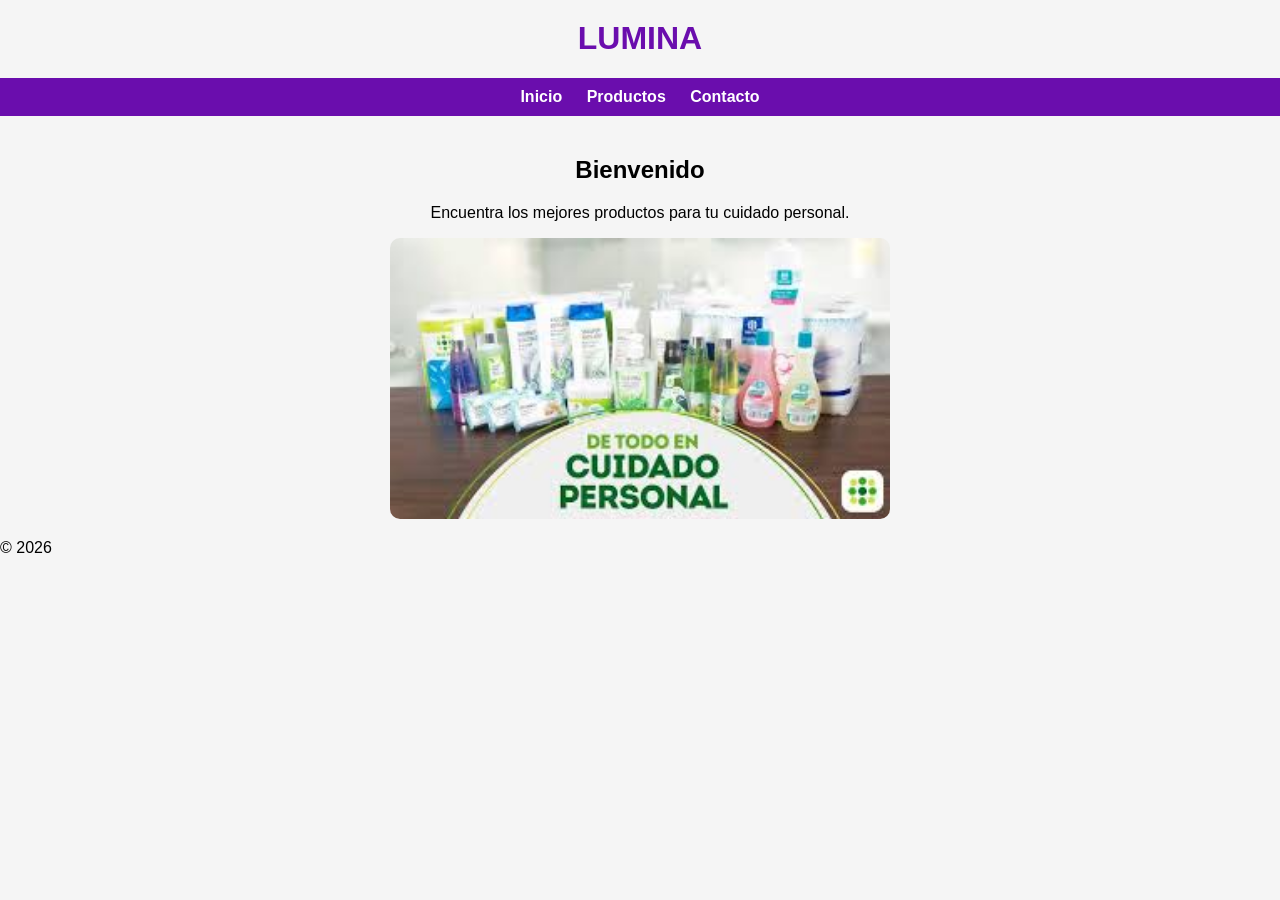
==== index.html @ 6b5ca04a "css proyecto" ====
<!DOCTYPE html>
<html lang="es">
<head>
    <meta charset="UTF-8">
    <title>Inicio</title>
    <link rel="stylesheet" href="estilos.css">
</head>
<body>

<header>
    <h1>LUMINA</h1>
</header>

<nav>
    <a href="index.html">Inicio</a>
    <a href="productos.html">Productos</a>
    <a href="contacto.html">Contacto</a>
</nav>

<main class="container">
    <h2>Bienvenido</h2>
    <p>Encuentra los mejores productos para tu cuidado personal.</p>
   <img src="descarga (2).jpg" alt="producto" width="500">
</main>

<footer>
    <p>© 2026</p>
</footer>

</body>
</html>
---- estilos.css ----
/* 🔹 Fondo general */
body {
    background-color: #f5f5f5;
    font-family: Arial, sans-serif;
    margin: 0;
    padding: 0;
    overflow-x: hidden;
}

/* 🔹 Título principal */
h1 {
    text-align: center;
    color: #6a0dad;
    transition: transform 0.3s;
    margin-top: 20px;
}

 h1:hover {
    transform: scale(1.1);
}

/* 🔹 Menú */
nav {
    text-align: center;
    background-color: #6a0dad;
    padding: 10px;
}

nav a {
    color: white;
    margin: 10px;
    text-decoration: none;
    font-weight: bold;
}

/* 🔹 Contenedor principal */
.container {
    text-align: center;
    margin-top: 40px;
}

/* 🔹 Productos */
.producto {
    display: inline-block;
    background-color: white;
    padding: 15px;
    margin: 15px;
    border-radius: 10px;
    box-shadow: 0px 0px 10px gray;
}

/* 🔹 Imágenes */
img {
    border-radius: 10px;
}

/* 🔹 Botones */
button {
    background-color: #6a0dad;
    color: white;
    border: none;
    padding: 10px;
    border-radius: 5px;
}

/* 🔹 Formulario */
form {
    text-align: center;
    margin-top: 30px;
}

input {
    display: block;
    margin: 10px auto;
    padding: 8px;
    width: 200px; }

    /* 🔥 Animación de entrada */
.container {
    text-align: center;
    margin-top: 40px;
    animation: aparecer 1s ease-in-out;
}

@keyframes aparecer {
    from {
        opacity: 0;
        transform: translateY(30px);
    }
    to {
        opacity: 1;
        transform: translateY(0);
    }
}

/* 🔥 Efecto en productos */
.producto {
    display: inline-block;
    background-color: white;
    padding: 15px;
    margin: 15px;
    border-radius: 10px;
    box-shadow: 0px 0px 10px gray;
    transition: transform 0.3s, box-shadow 0.3s;
}

.producto:hover {
    transform: scale(1.05);
    box-shadow: 0px 0px 20px purple;
}

/* 🔥 Efecto en botones */
button {
    background-color: #6a0dad;
    color: white;
    border: none;
    padding: 10px;
    border-radius: 5px;
    transition: transform 0.2s, background-color 0.2s;
}

button:hover {
    background-color: #4b0082;
    transform: scale(1.1);
}

/* 🔥 Menú con efecto */
nav a {
    color: white;
    margin: 10px;
    text-decoration: none;
    font-weight: bold;
    transition: color 0.3s;
}

nav a:hover {
    color: yellow;
}
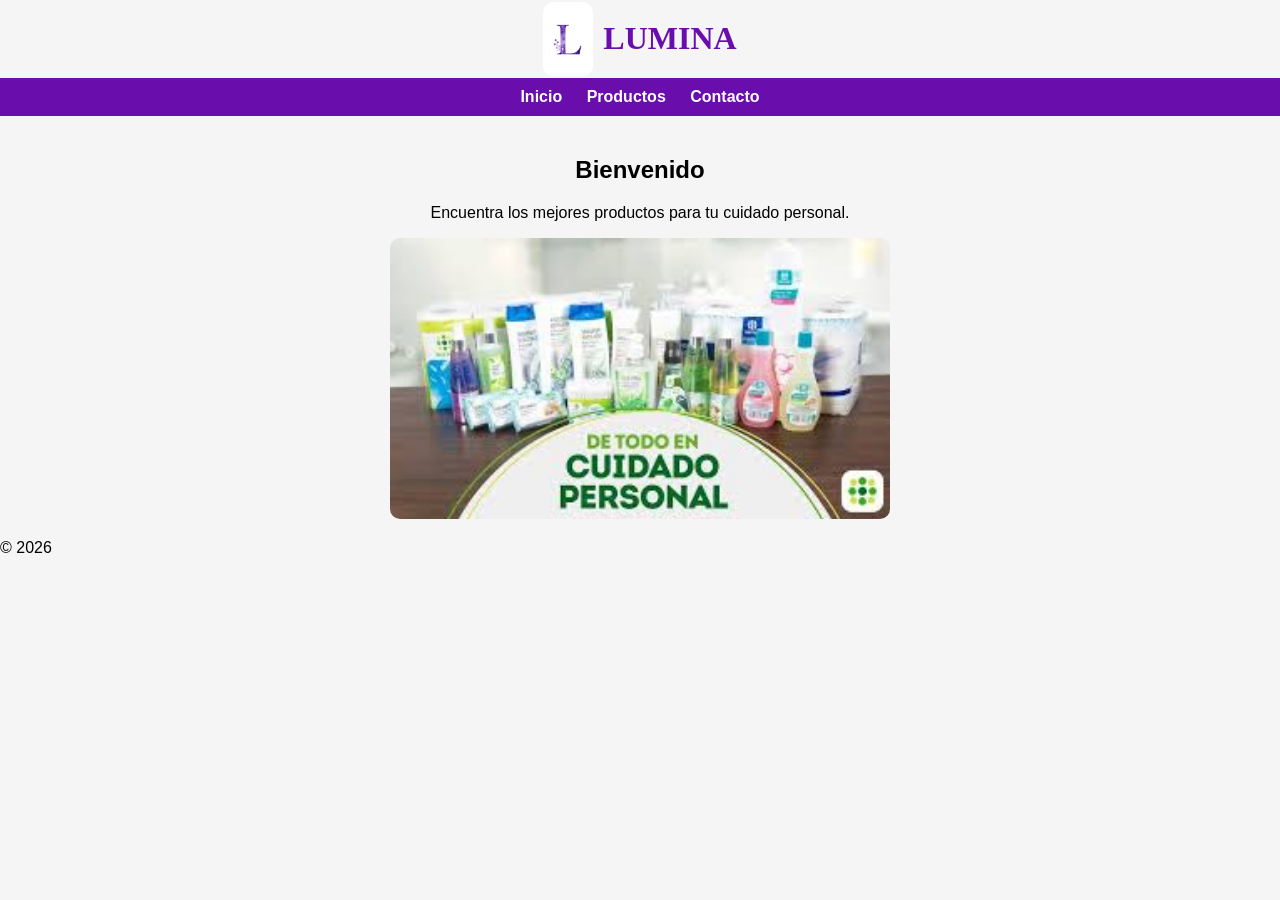
==== commit cdad26fc: "Add files via upload" ====
--- a/index.html
+++ b/index.html
@@ -7,7 +7,9 @@
 </head>
 <body>
 
-<header>
+<header class="header">
+   <link href="https://fonts.googleapis.com/css2?family=Poppins:wght@600&display=swap" rel="stylesheet">
+    <img src="descarga (9).png" class="logo" width="26">
     <h1>LUMINA</h1>
 </header>
 
--- a/estilos.css
+++ b/estilos.css
@@ -9,14 +9,27 @@
 
 /* 🔹 Título principal */
 h1 {
+     font-family: 'Playfair Display', serif;
     text-align: center;
     color: #6a0dad;
     transition: transform 0.3s;
     margin-top: 20px;
 }
 
- h1:hover {
-    transform: scale(1.1);
+h1:hover {
+    transform: scale(1.05);
+}
+
+.header {
+    display: flex;
+    align-items: center; /* 👈 los alinea verticalmente */
+    justify-content: center; /* 👈 centra todo */
+    gap: 10px; /* espacio entre logo y texto */
+}
+
+.logo {
+    width: 50px; /* 👈 tamaño fijo */
+    height: auto;
 }
 
 /* 🔹 Menú */
@@ -31,22 +44,44 @@
     margin: 10px;
     text-decoration: none;
     font-weight: bold;
+    transition: color 0.3s;
+}
+
+nav a:hover {
+    color: yellow;
 }
 
 /* 🔹 Contenedor principal */
 .container {
-    text-align: center;
     margin-top: 40px;
+    animation: aparecer 1s ease-in-out;
+    text-align: center; 
 }
 
-/* 🔹 Productos */
+/* 🔹 Productos (AHORA BIEN HECHO) */
+.productos-container {
+    display: flex;
+    flex-wrap: wrap;
+    justify-content: center;
+    gap: 15px;
+    max-width: 800px; 
+    margin: auto; 
+}
+
 .producto {
-    display: inline-block;
     background-color: white;
-    padding: 15px;
-    margin: 15px;
+    padding: 10px;
     border-radius: 10px;
     box-shadow: 0px 0px 10px gray;
+    width: 200px;
+    text-align: center;
+    transition: transform 0.3s, box-shadow 0.3s;
+    flex: 0 0 25%;
+}
+
+.producto:hover {
+    transform: scale(1.05);
+    box-shadow: 0px 0px 20px purple;
 }
 
 /* 🔹 Imágenes */
@@ -61,6 +96,12 @@
     border: none;
     padding: 10px;
     border-radius: 5px;
+    transition: transform 0.2s, background-color 0.2s;
+}
+
+button:hover {
+    background-color: #4b0082;
+    transform: scale(1.1);
 }
 
 /* 🔹 Formulario */
@@ -69,19 +110,14 @@
     margin-top: 30px;
 }
 
-input {
+input, textarea {
     display: block;
     margin: 10px auto;
     padding: 8px;
-    width: 200px; }
-
-    /* 🔥 Animación de entrada */
-.container {
-    text-align: center;
-    margin-top: 40px;
-    animation: aparecer 1s ease-in-out;
+    width: 200px;
 }
 
+/* 🔥 Animación */
 @keyframes aparecer {
     from {
         opacity: 0;
@@ -91,48 +127,4 @@
         opacity: 1;
         transform: translateY(0);
     }
-}
-
-/* 🔥 Efecto en productos */
-.producto {
-    display: inline-block;
-    background-color: white;
-    padding: 15px;
-    margin: 15px;
-    border-radius: 10px;
-    box-shadow: 0px 0px 10px gray;
-    transition: transform 0.3s, box-shadow 0.3s;
-}
-
-.producto:hover {
-    transform: scale(1.05);
-    box-shadow: 0px 0px 20px purple;
-}
-
-/* 🔥 Efecto en botones */
-button {
-    background-color: #6a0dad;
-    color: white;
-    border: none;
-    padding: 10px;
-    border-radius: 5px;
-    transition: transform 0.2s, background-color 0.2s;
-}
-
-button:hover {
-    background-color: #4b0082;
-    transform: scale(1.1);
-}
-
-/* 🔥 Menú con efecto */
-nav a {
-    color: white;
-    margin: 10px;
-    text-decoration: none;
-    font-weight: bold;
-    transition: color 0.3s;
-}
-
-nav a:hover {
-    color: yellow;
 }
